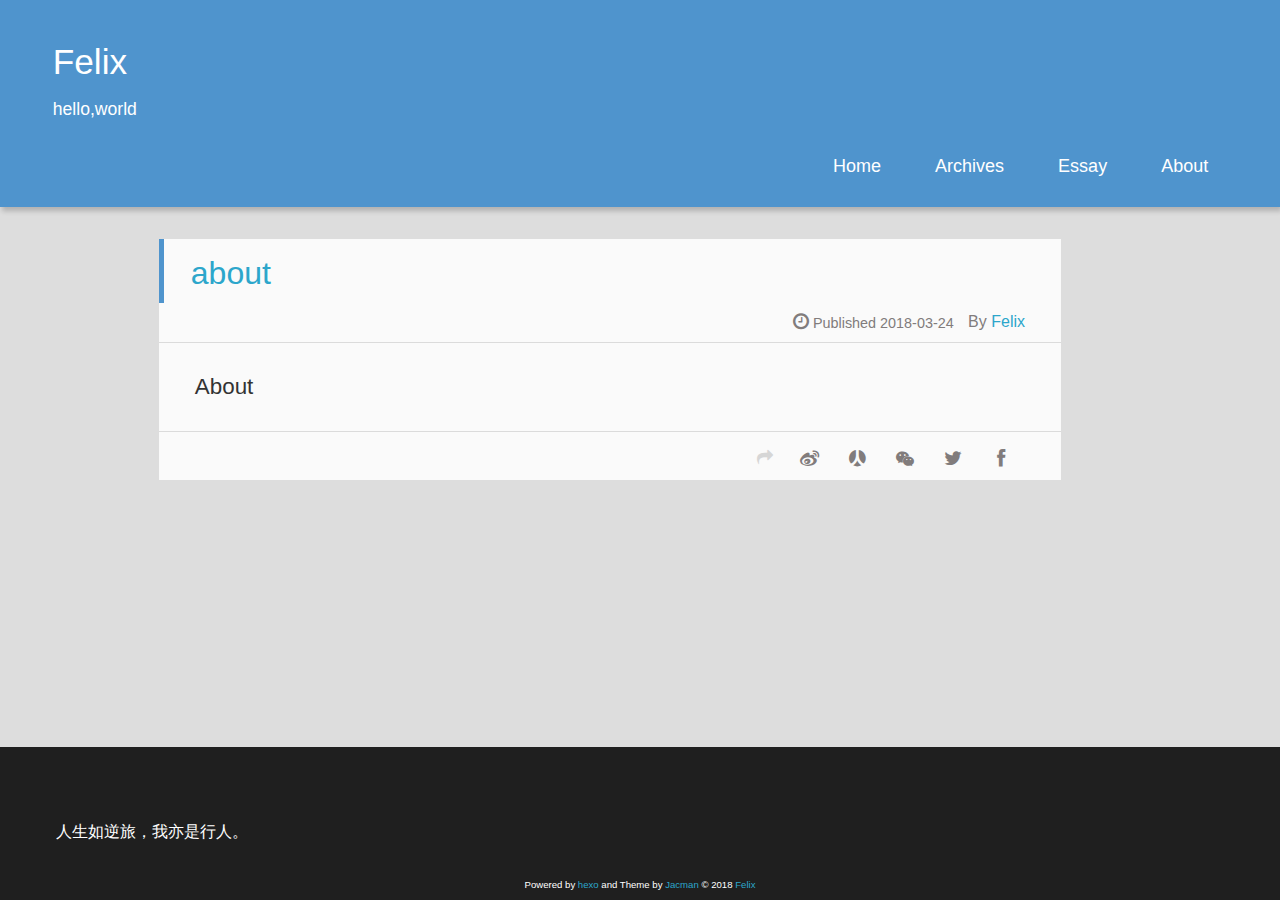
==== about/index.html @ d0ff2e03 "Site updated: 2018-03-24 18:42:30" ====
<!DOCTYPE HTML>
<html >
<head>
  <meta charset="UTF-8">
  
    <title>about | Felix</title>
    <meta name="viewport" content="width=device-width, initial-scale=1,user-scalable=no">
    
    <meta name="author" content="Felix">
    

    
    <meta name="description" content="About">
<meta property="og:type" content="website">
<meta property="og:title" content="about">
<meta property="og:url" content="uuiiuu.com/about/index.html">
<meta property="og:site_name" content="Felix">
<meta property="og:description" content="About">
<meta property="og:updated_time" content="2018-03-24T09:42:43.724Z">
<meta name="twitter:card" content="summary">
<meta name="twitter:title" content="about">
<meta name="twitter:description" content="About">

    
    
    <link rel="icon" href="/img/favicon.ico">
    
    
    <link rel="apple-touch-icon" href="/img/0.jpg">
    <link rel="apple-touch-icon-precomposed" href="/img/0.jpg">
    
    <link rel="stylesheet" href="/css/style.css">
</head>

      <body>
        <header>
          
<div>
		
			<div id="textlogo">
				<h1 class="site-name"><a href="/" title="Felix">Felix</a></h1>
				<h2 class="blog-motto">hello,world</h2>
			</div>
			<div class="navbar"><a class="navbutton navmobile" href="#" title="Menu">
			</a></div>
			<nav class="animated">
				<ul>
					<ul>
					 
						<li><a href="/">Home</a></li>
					
						<li><a href="/archives">Archives</a></li>
					
						<li><a href="/essay">Essay</a></li>
					
						<li><a href="/about">About</a></li>
					
					<!--li>
 					
					<form class="search" action="//google.com/search" method="get" accept-charset="utf-8">
						<label>Search</label>
						<input type="search" id="search" name="q" autocomplete="off" maxlength="20" placeholder="Search" />
						<input type="hidden" name="q" value="site:uuiiuu.com">
					</form>
					
					</li-->
				</ul>
			</nav>			
</div>

        </header>
        <div id="container">
          <div id="main" class="page" itemscope itemprop="blogPost">
  
	<article itemprop="articleBody"> 
		<header class="article-info clearfix">
  <h1 itemprop="name">
    
      <a href="/about/index.html" title="about" itemprop="url">about</a>
  </h1>
  <p class="article-author">By
       
		<a href="/about" title="Felix" target="_blank" itemprop="author">Felix</a>
		
  <p class="article-time">
    <time datetime="2018-03-24T09:41:25.000Z" itemprop="datePublished"> Published 2018-03-24</time>
    
  </p>
</header>
	<div class="article-content">
		
		<h4 id="About"><a href="#About" class="headerlink" title="About"></a>About</h4>  
	</div>
		<footer class="article-footer clearfix">
<div class="article-catetags">


</div>



	<div class="article-share" id="share">
	
	  <div data-url="uuiiuu.com/about/index.html" data-title="about | Felix" data-tsina="" class="share clearfix">
	  </div>
	
	</div>


</footer>

   	       
	</article>
	
	



</div>  
        </div>
        <footer><div id="footer" >
	
	<!--div class="line">
		<span></span>
		<div class="author"></div>
	</div-->
	
	
	<section class="info">
		<p> 人生如逆旅，我亦是行人。 <br/>
			</p>
	</section>
	 
	<div class="social-font" class="clearfix">
		
		
		
		
		
		
		
		
		
		
	</div>
			
		

		<p class="copyright">
		Powered by <a href="http://hexo.io" target="_blank" title="hexo">hexo</a> and Theme by <a href="https://github.com/wuchong/jacman" target="_blank" title="Jacman">Jacman</a> © 2018 
		
		<a href="/about" target="_blank" title="Felix">Felix</a>
		
		
		</p>
</div>
</footer>
        <script src="/js/jquery-2.0.3.min.js"></script>
<script src="/js/jquery.imagesloaded.min.js"></script>
<script src="/js/gallery.js"></script>
<script src="/js/jquery.qrcode-0.12.0.min.js"></script>

<script type="text/javascript">
$(document).ready(function(){ 
  $('.navbar').click(function(){
    $('header nav').toggleClass('shownav');
  });
  var myWidth = 0;
  function getSize(){
    if( typeof( window.innerWidth ) == 'number' ) {
      myWidth = window.innerWidth;
    } else if( document.documentElement && document.documentElement.clientWidth) {
      myWidth = document.documentElement.clientWidth;
    };
  };
  var m = $('#main'),
      a = $('#asidepart'),
      c = $('.closeaside'),
      o = $('.openaside');
  c.click(function(){
    a.addClass('fadeOut').css('display', 'none');
    o.css('display', 'block').addClass('fadeIn');
    m.addClass('moveMain');
  });
  o.click(function(){
    o.css('display', 'none').removeClass('beforeFadeIn');
    a.css('display', 'block').removeClass('fadeOut').addClass('fadeIn');      
    m.removeClass('moveMain');
  });
  $(window).scroll(function(){
    o.css("top",Math.max(80,260-$(this).scrollTop()));
  });
  
  $(window).resize(function(){
    getSize(); 
    if (myWidth >= 1024) {
      $('header nav').removeClass('shownav');
    }else{
      m.removeClass('moveMain');
      a.css('display', 'block').removeClass('fadeOut');
      o.css('display', 'none');
        
    }
  });
});
</script>


<script type="text/javascript">
$(document).ready(function(){ 
  var $this = $('.share'),
      url = $this.attr('data-url'),
      encodedUrl = encodeURIComponent(url),
      title = $this.attr('data-title'),
      tsina = $this.attr('data-tsina'),
      description = $this.attr('description');
  var html = [
  '<div class="hoverqrcode clearfix"></div>',
  '<a class="overlay" id="qrcode"></a>',
  '<a href="https://www.facebook.com/sharer.php?u=' + encodedUrl + '" class="article-share-facebook" target="_blank" title="Facebook"></a>',
  '<a href="https://twitter.com/intent/tweet?url=' + encodedUrl + '" class="article-share-twitter" target="_blank" title="Twitter"></a>',
  '<a href="#qrcode" class="article-share-qrcode" title="微信"></a>',
  '<a href="http://widget.renren.com/dialog/share?resourceUrl=' + encodedUrl + '&srcUrl=' + encodedUrl + '&title=' + title +'" class="article-share-renren" target="_blank" title="人人"></a>',
  '<a href="http://service.weibo.com/share/share.php?title='+title+'&url='+encodedUrl +'&ralateUid='+ tsina +'&searchPic=true&style=number' +'" class="article-share-weibo" target="_blank" title="微博"></a>',
  '<span title="Share to"></span>'
  ].join('');
  $this.append(html);

  $('.hoverqrcode').hide();

  var myWidth = 0;
  function updatehoverqrcode(){
    if( typeof( window.innerWidth ) == 'number' ) {
      myWidth = window.innerWidth;
    } else if( document.documentElement && document.documentElement.clientWidth) {
      myWidth = document.documentElement.clientWidth;
    };
    var qrsize = myWidth > 1024 ? 200:100;
    var options = {render: 'image', size: qrsize, fill: '#2ca6cb', text: url, radius: 0.5, quiet: 1};
    var p = $('.article-share-qrcode').position();
    $('.hoverqrcode').empty().css('width', qrsize).css('height', qrsize)
                          .css('left', p.left-qrsize/2+20).css('top', p.top-qrsize-10)
                          .qrcode(options);
  };
  $(window).resize(function(){
    $('.hoverqrcode').hide();
  });
  $('.article-share-qrcode').click(function(){
    updatehoverqrcode();
    $('.hoverqrcode').toggle();
  });
  $('.article-share-qrcode').hover(function(){}, function(){
      $('.hoverqrcode').hide();
  });
});   
</script>











<link rel="stylesheet" href="/fancybox/jquery.fancybox.css" media="screen" type="text/css">
<script src="/fancybox/jquery.fancybox.pack.js"></script>
<script type="text/javascript">
$(document).ready(function(){ 
  $('.article-content').each(function(i){
    $(this).find('img').each(function(){
      if ($(this).parent().hasClass('fancybox')) return;
      var alt = this.alt;
      if (alt) $(this).after('<span class="caption">' + alt + '</span>');
      $(this).wrap('<a href="' + this.src + '" title="' + alt + '" class="fancybox"></a>');
    });
    $(this).find('.fancybox').each(function(){
      $(this).attr('rel', 'article' + i);
    });
  });
  if($.fancybox){
    $('.fancybox').fancybox();
  }
}); 
</script>



<!-- Analytics Begin -->





<!-- Analytics End -->

<!-- Totop Begin -->

	<div id="totop">
	<a title="Back to Top"><img src="/img/scrollup.png"/></a>
	</div>
	<script src="/js/totop.js"></script>

<!-- Totop End -->

<!-- MathJax Begin -->
<!-- mathjax config similar to math.stackexchange -->


<!-- MathJax End -->

<!-- Tiny_search Begin -->

<!-- Tiny_search End -->

      </body>
     </html>
---- css/style.css ----
html,
body,
div,
span,
applet,
object,
iframe,
h1,
h2,
h3,
h4,
h5,
h6,
p,
blockquote,
pre,
a,
abbr,
acronym,
address,
big,
cite,
code,
del,
dfn,
em,
img,
ins,
kbd,
q,
s,
samp,
small,
strike,
strong,
sub,
sup,
tt,
var,
dl,
dt,
dd,
ol,
ul,
li,
fieldset,
form,
label,
legend,
table,
caption,
tbody,
tfoot,
thead,
tr,
th,
td {
  margin: 0;
  padding: 0;
  border: 0;
  outline: 0;
  font-weight: inherit;
  font-style: inherit;
  font-family: inherit;
  font-size: 100%;
  vertical-align: baseline;
}
body {
  line-height: 1;
  color: #000;
  background: #fff;
}
ol,
ul {
  list-style: none;
}
table {
  border-collapse: separate;
  border-spacing: 0;
  vertical-align: middle;
}
caption,
th,
td {
  text-align: left;
  font-weight: normal;
  vertical-align: middle;
}
a img {
  border: none;
}
/* custom Font*/
@font-face {
  font-family: "covered_by_your_graceregular";
  font-weight: normal;
  font-style: normal;
  src: url("../font/coveredbyyourgrace-webfont.eot");
  src: url("../font/coveredbyyourgrace-webfont.eot?#iefix") format('embedded-opentype'), url("../font/coveredbyyourgrace-webfont.svg#covered_by_your_graceregular") format('svg'), url("../font/coveredbyyourgrace-webfont.woff") format('woff'), url("../font/coveredbyyourgrace-webfont.ttf") format('truetype');
}
/* icon Font */
@font-face {
  font-family: "FontAwesome";
  font-style: normal;
  font-weight: normal;
  src: url("../font/fontawesome-webfont.eot?v=#4.0.3");
  src: url("../font/fontawesome-webfont.eot?#iefix&v=#4.0.3") format("embedded-opentype"), url("../font/fontawesome-webfont.woff?v=#4.0.3") format("woff"), url("../font/fontawesome-webfont.ttf?v=#4.0.3") format("truetype"), url("../font/fontawesome-webfont.svg#fontawesomeregular?v=#4.0.3") format("svg");
}
@font-face {
  font-family: "fontdiao";
  font-weight: normal;
  font-style: normal;
  src: url("../font/fontdiao.eot");
  src: url("../font/fontdiao.eot?#iefix") format('embedded-opentype'), url("../font/fontdiao.svg#fontdiao") format('svg'), url("../font/fontdiao.woff") format('woff'), url("../font/fontdiao.ttf") format('truetype');
}
/* Public style */
* {
  -webkit-margin-before: 0;
  -webkit-margin-after: 0;
}
body {
  background: #ddd;
  font-family: "Helvetica Neue", "Helvetica", "Microsoft YaHei", "WenQuanYi Micro Hei", Arial, sans-serif;
  font-size: 100%;
  color: #817c7c;
  line-height: 1.5;
  min-height: 100vh;
  display: -webkit-flex;
  display: -webkit-box;
  display: -moz-box;
  display: -webkit-flex;
  display: -ms-flexbox;
  display: box;
  display: flex;
  -webkit-flex-direction: column;
  -webkit-box-orient: vertical;
  -moz-box-orient: vertical;
  -o-box-orient: vertical;
  -webkit-flex-direction: column;
  -ms-flex-direction: column;
  flex-direction: column;
}
iframe {
  margin-top: 10px;
}
small {
  font-size: 80%;
}
sub,
sup {
  font-size: 75%;
  line-height: 0;
  position: relative;
  vertical-align: baseline;
}
sup {
  top: -0.5em;
  padding-left: 0.3em;
}
sub {
  bottom: -0.25em;
}
a {
  text-decoration: none;
  color: #817c7c;
}
a:hover,
a:focus {
  outline: 0;
  text-decoration: none;
  -webkit-transition: color 0.25s, background 0.5s;
  -moz-transition: color 0.25s, background 0.5s;
  -o-transition: color 0.25s, background 0.5s;
  -ms-transition: color 0.25s, background 0.5s;
  transition: color 0.25s, background 0.5s;
}
a:hover:before {
  -webkit-transition: color 0.25s, background 0.5s;
  -moz-transition: color 0.25s, background 0.5s;
  -o-transition: color 0.25s, background 0.5s;
  -ms-transition: color 0.25s, background 0.5s;
  transition: color 0.25s, background 0.5s;
}
input:focus {
  outline: none;
}
input,
button {
  margin: 0;
  padding: 0;
}
input::-moz-focus-inner,
button::-moz-focus-inner {
  border: 0;
  padding: 0;
}
h1 {
  font-size: 1.5em;
}
.fa {
  display: inline-block;
  font-family: FontAwesome;
  font-style: normal;
  font-weight: normal;
  line-height: 1;
  -webkit-font-smoothing: antialiased;
  -moz-osx-font-smoothing: grayscale;
}
.clearfix {
  zoom: 1;
}
.clearfix:before,
.clearfix:after {
  content: "";
  display: table;
}
.clearfix:after {
  clear: both;
}
::-webkit-input-placeholder {
  color: #fff;
  padding: 2px 0 0 4px;
}
::-moz-placeholder {
  color: #fff;
  padding: 2px 0 0 4px;
}
:-ms-input-placeholder {
  color: #fff;
  padding: 2px 0 0 4px;
}
::-webkit-input-placeholder::before {
  font-family: "FontAwesome";
  -webkit-font-smoothing: antialiased;
  -moz-osx-font-smoothing: grayscale;
  content: "\f002";
  padding-right: 4px;
}
::-moz-placeholder:before {
  font-family: "FontAwesome";
  -webkit-font-smoothing: antialiased;
  -moz-osx-font-smoothing: grayscale;
  content: "\f002";
  padding-right: 4px;
}
:-ms-input-placeholder::before {
  font-family: "FontAwesome";
  -webkit-font-smoothing: antialiased;
  -moz-osx-font-smoothing: grayscale;
  content: "\f002";
  padding-right: 4px;
}
input[type="search"]::-webkit-search-cancel-button,
input[type="search"]::-webkit-search-decoration {
  -webkit-appearance: none;
}
::-webkit-search-cancel-button:after {
  font-family: "FontAwesome";
  -webkit-font-smoothing: antialiased;
  -moz-osx-font-smoothing: grayscale;
  content: '\f00d';
  color: #fff;
  padding-right: 4px;
}
/* css3 animate */
.animated {
  -webkit-animation-fill-mode: both;
  -moz-animation-fill-mode: both;
  -o-animation-fill-mode: both;
  -ms-animation-fill-mode: both;
  animation-fill-mode: both;
  -webkit-animation-duration: 1s;
  -moz-animation-duration: 1s;
  -o-animation-duration: 1s;
  -ms-animation-duration: 1s;
  animation-duration: 1s;
}
@-webkit-keyframes fadeIn {
  0% {
    opacity: 0;
    -ms-filter: "progid:DXImageTransform.Microsoft.Alpha(Opacity=0)";
    filter: alpha(opacity=0);
  }
  100% {
    opacity: 1;
    -ms-filter: none;
    filter: none;
  }
}
.fadeIn {
  -webkit-animation-name: fadeIn;
  -moz-animation-name: fadeIn;
  -o-animation-name: fadeIn;
  -ms-animation-name: fadeIn;
  animation-name: fadeIn;
}
.fadeOut {
  -webkit-animation-name: fadeOut;
  -moz-animation-name: fadeOut;
  -o-animation-name: fadeOut;
  -ms-animation-name: fadeOut;
  animation-name: fadeOut;
}
@-moz-keyframes fadeInDown {
  0% {
    opacity: 0;
    -ms-filter: "progid:DXImageTransform.Microsoft.Alpha(Opacity=0)";
    filter: alpha(opacity=0);
    -webkit-transform: translateY(-20px);
    -moz-transform: translateY(-20px);
    -o-transform: translateY(-20px);
    -ms-transform: translateY(-20px);
    transform: translateY(-20px);
  }
  100% {
    opacity: 1;
    -ms-filter: none;
    filter: none;
    -webkit-transform: translateY(0);
    -moz-transform: translateY(0);
    -o-transform: translateY(0);
    -ms-transform: translateY(0);
    transform: translateY(0);
  }
}
@-webkit-keyframes fadeInDown {
  0% {
    opacity: 0;
    -ms-filter: "progid:DXImageTransform.Microsoft.Alpha(Opacity=0)";
    filter: alpha(opacity=0);
    -webkit-transform: translateY(-20px);
    -moz-transform: translateY(-20px);
    -o-transform: translateY(-20px);
    -ms-transform: translateY(-20px);
    transform: translateY(-20px);
  }
  100% {
    opacity: 1;
    -ms-filter: none;
    filter: none;
    -webkit-transform: translateY(0);
    -moz-transform: translateY(0);
    -o-transform: translateY(0);
    -ms-transform: translateY(0);
    transform: translateY(0);
  }
}
@-o-keyframes fadeInDown {
  0% {
    opacity: 0;
    -ms-filter: "progid:DXImageTransform.Microsoft.Alpha(Opacity=0)";
    filter: alpha(opacity=0);
    -webkit-transform: translateY(-20px);
    -moz-transform: translateY(-20px);
    -o-transform: translateY(-20px);
    -ms-transform: translateY(-20px);
    transform: translateY(-20px);
  }
  100% {
    opacity: 1;
    -ms-filter: none;
    filter: none;
    -webkit-transform: translateY(0);
    -moz-transform: translateY(0);
    -o-transform: translateY(0);
    -ms-transform: translateY(0);
    transform: translateY(0);
  }
}
@keyframes fadeInDown {
  0% {
    opacity: 0;
    -ms-filter: "progid:DXImageTransform.Microsoft.Alpha(Opacity=0)";
    filter: alpha(opacity=0);
    -webkit-transform: translateY(-20px);
    -moz-transform: translateY(-20px);
    -o-transform: translateY(-20px);
    -ms-transform: translateY(-20px);
    transform: translateY(-20px);
  }
  100% {
    opacity: 1;
    -ms-filter: none;
    filter: none;
    -webkit-transform: translateY(0);
    -moz-transform: translateY(0);
    -o-transform: translateY(0);
    -ms-transform: translateY(0);
    transform: translateY(0);
  }
}
body >header {
  width: 100%;
  -webkit-box-shadow: 2px 4px 5px rgba(3,3,3,0.2);
  box-shadow: 2px 4px 5px rgba(3,3,3,0.2);
  background: url("../") center #4f94cd;
  color: #fff;
  padding: 1em 0 0.8em;
}
@media only screen and (min-width: 1024px) {
  body >header {
    padding: 1.8em 0 1.5em;
  }
}
body >header >div {
  width: 95%;
  margin: 0 auto;
  position: relative;
  overflow: hidden;
}
@media only screen and (min-width: 1024px) {
  body >header >div {
    width: 93%;
  }
}
body >header a {
  display: block;
  color: #fff;
}
#imglogo {
  float: left;
  width: 4em;
  height: 4em;
}
@media only screen and (min-width: 768px) {
  #imglogo {
    width: 5em;
  }
}
@media only screen and (min-width: 1024px) {
  #imglogo {
    width: 5.5em;
  }
}
#imglogo img {
  width: 4em;
}
@media only screen and (min-width: 768px) {
  #imglogo img {
    width: 5em;
  }
}
@media only screen and (min-width: 1024px) {
  #imglogo img {
    width: 5.5em;
  }
}
#textlogo {
  float: left;
  width: 75%;
  margin-left: 0.5em;
}
#textlogo h1.site-name {
  width: 86%;
  font-family: "Helvetica Neue", "Helvetica", "Microsoft YaHei", "WenQuanYi Micro Hei", Arial, sans-serif;
  font-size: 160%;
  line-height: 1.9;
  font-weight: normal;
}
@media only screen and (min-width: 768px) {
  #textlogo h1.site-name {
    font-size: 190%;
  }
}
@media only screen and (min-width: 1024px) {
  #textlogo h1.site-name {
    font-size: 220%;
  }
}
#textlogo h2.blog-motto {
  font-size: 0.7em;
  font-weight: normal;
}
@media only screen and (min-width: 768px) {
  #textlogo h2.blog-motto {
    font-size: 100%;
  }
}
@media only screen and (min-width: 1024px) {
  #textlogo h2.blog-motto {
    font-size: 110%;
  }
}
.navbar {
  position: absolute;
  width: 2em;
  right: 0em;
  top: 1em;
  padding: 0.5em;
}
@media only screen and (min-width: 1024px) {
  .navbar {
    display: none;
  }
}
.navbutton::before {
  font-family: "FontAwesome";
  -webkit-font-smoothing: antialiased;
  -moz-osx-font-smoothing: grayscale;
  content: "\f0c9";
}
.navmobile::before {
  padding-left: 1em;
}
header nav {
  float: left;
  width: 100%;
  font-size: 112.5%;
  padding-top: 0.5em;
  max-height: 0.01em;
  -webkit-transition: max-height 1s ease-out;
  -moz-transition: max-height 1s ease-out;
  -o-transition: max-height 1s ease-out;
  -ms-transition: max-height 1s ease-out;
  transition: max-height 1s ease-out;
}
@media only screen and (min-width: 568px) {
  header nav {
    width: 50%;
  }
}
@media only screen and (min-width: 1024px) {
  header nav {
    float: right;
    width: auto;
    margin-top: 1em;
    max-height: none;
  }
}
@media only screen and (min-width: 1024px) {
  header nav ul {
    float: right;
  }
}
@media only screen and (min-width: 1024px) {
  header nav ul li {
    float: left;
  }
}
header nav ul li a {
  padding: 0.2em 0 0.2em 1em;
}
@media only screen and (min-width: 1024px) {
  header nav ul li a {
    padding: 0.2em 1.5em;
  }
}
header nav ul li a:hover {
  background: #2971ac;
  color: #e9cd4c;
}
.shownav {
  max-height: 40em;
}
.search {
  padding: 0.1em 0 0 1em;
}
.search input {
  -webkit-appearance: textfield;
  font-size: 0.87em;
  line-height: 1.7;
  border: 1px solid #fff;
  color: #fff;
  background: transparent;
  width: 80%;
  padding-left: 0.5em;
}
@media only screen and (min-width: 1024px) {
  .search input {
    width: 8em;
    -webkit-transition: 0.5s width;
    -moz-transition: 0.5s width;
    -o-transition: 0.5s width;
    -ms-transition: 0.5s width;
    transition: 0.5s width;
  }
  .search input:focus {
    width: 15em;
  }
}
.search label {
  display: none;
}
/* index layout */
#container {
  -webkit-flex: 1;
  width: 95%;
  margin: 0 auto;
  overflow: hidden;
}
@media only screen and (min-width: 768px) {
  #container {
    width: 96%;
  }
}
@media only screen and (min-width: 1024px) {
  #container {
    width: 94%;
  }
}
@media only screen and (min-width: 1560px) {
  #container {
    width: 82%;
  }
}
#main {
  margin: 1em 0 0;
  line-height: 1.8;
}
@media only screen and (min-width: 1024px) {
  #main {
    margin: 2em 0 0;
    width: 75%;
    float: left;
    -webkit-transition: margin 0.5s ease-out;
    -moz-transition: margin 0.5s ease-out;
    -o-transition: margin 0.5s ease-out;
    -ms-transition: margin 0.5s ease-out;
    transition: margin 0.5s ease-out;
  }
}
#main section.post {
  background: #fafafa;
  margin-bottom: 0.125em;
}
#main section.post a {
  display: block;
  border-left: 0.5em solid #ccc;
  -webkit-transition: border-left 0.45s;
  -moz-transition: border-left 0.45s;
  -o-transition: border-left 0.45s;
  -ms-transition: border-left 0.45s;
  transition: border-left 0.45s;
  padding: 0.5em;
}
@media only screen and (min-width: 768px) {
  #main section.post a {
    padding: 1em;
  }
}
#main section.post a:hover {
  border-left: 0.5em solid #4f94cd;
}
#main section.post a h1 {
  color: #2ca6cb;
  line-height: 2;
}
#main section.post a p {
  color: #817c7c;
}
#main section.post a time {
  color: #817c7c;
  display: block;
  margin: 0.5em 0;
  font-size: 0.9em;
}
#main article.post-expand {
  background: #fafafa;
  margin-bottom: 3.5em;
}
#main article.post-expand .img-logo {
  max-width: 180px;
  max-height: 96px;
  display: block !important;
  margin-right: 0.7em;
  margin-left: 0.7em;
  padding: 0;
  float: right;
  clear: right;
}
#main article.post-expand .img-topic {
  max-width: 300px;
  max-height: 1800px;
  display: block !important;
  margin-left: 0.7em;
  margin-right: 0.7em;
  padding: 0;
  float: right;
  clear: right;
}
#main article.post-expand .article-more-link a {
  display: inline-block;
  line-height: 1em;
  padding: 6px 15px;
  border-radius: 15px;
  background: #ddd;
  color: #817c7c;
  text-decoration: none;
}
#main article.post-expand .article-more-link a:hover {
  background: #4f94cd;
  color: #fff;
  text-decoration: none;
}
#archive-page section.post a {
  font-size: 0.9em;
  padding: 0.5em !important;
}
@media only screen and (min-width: 768px) {
  #archive-page section.post a time {
    padding-left: 1em;
  }
}
.moveMain {
  margin-left: 10% !important;
}
.unexpand .prev {
  border-left: 0.5em solid #ccc;
}
.unexpand .prev:hover {
  border-left: 0.5em solid #4f94cd;
}
#page-nav {
  background: #fafafa;
  text-align: center;
  overflow: hidden;
}
#page-nav a {
  display: inline-block;
  padding: 0.5em 1em;
}
#page-nav a {
  color: #2ca6cb;
}
#page-nav a:hover {
  background: #ccc;
  color: #4f94cd;
}
#page-nav .prev {
  float: left;
  -webkit-transition: border-left 0.5s;
  -moz-transition: border-left 0.5s;
  -o-transition: border-left 0.5s;
  -ms-transition: border-left 0.5s;
  transition: border-left 0.5s;
}
#page-nav .prev span:before {
  font-family: "FontAwesome";
  -webkit-font-smoothing: antialiased;
  -moz-osx-font-smoothing: grayscale;
  content: "\f053";
  padding-right: 0.5em;
}
#page-nav .next {
  float: right;
}
#page-nav .next span:before {
  font-family: "FontAwesome";
  -webkit-font-smoothing: antialiased;
  -moz-osx-font-smoothing: grayscale;
  content: "\f054";
  padding-left: 0.5em;
}
#page-nav .page-number {
  display: none;
  padding: 0.5em 1em;
}
@media only screen and (min-width: 768px) {
  #page-nav .page-number {
    display: inline-block;
  }
}
#page-nav .current {
  color: #b8b8b8;
  font-weight: bold;
}
#page-nav .space {
  color: #2ca6cb;
}
/* page layout */
@media only screen and (min-width: 1024px) {
  .page {
    margin-left: 10% !important;
  }
}
/* archive layout */
.category-icon:before,
.tag-icon:before,
.archive-icon:before {
  font-family: "FontAwesome";
  -webkit-font-smoothing: antialiased;
  -moz-osx-font-smoothing: grayscale;
  color: #ccc;
  font-size: 100%;
  padding-right: 0.3em;
}
.category-icon:before {
  content: "\f07b";
}
.tag-icon:before {
  content: "\f02c";
}
.archive-icon:before {
  content: "\f187";
}
.archive-title {
  margin: 1em 0;
  padding: 2em;
  background: #fafafa;
  border-left: 0.5em solid #ccc;
}
@media only screen and (min-width: 1024px) {
  .archive-title {
    margin: 2em 0;
    width: 18.5%;
    padding-left: 0.5%;
    float: left;
  }
}
.archive-title h2 {
  width: 90%;
  color: #2ca6cb;
  font-size: 120%;
}
.archive-title a {
  color: #2ca6cb;
  -webkit-transition: color 0.5s;
  -moz-transition: color 0.5s;
  -o-transition: color 0.5s;
  -ms-transition: color 0.5s;
  transition: color 0.5s;
}
.archive-title a:hover {
  color: #4f94cd;
  -webkit-transition: color 0.5s;
  -moz-transition: color 0.5s;
  -o-transition: color 0.5s;
  -ms-transition: color 0.5s;
  transition: color 0.5s;
}
.current {
  color: #ea6753 !important;
}
@media only screen and (min-width: 768px) {
  .archive-part {
    min-height: 200px;
  }
}
@media only screen and (min-width: 1024px) {
  .archive-part {
    float: right;
    margin-left: 2% !important;
  }
}
.archive-part section.post {
  width: 100%;
}
.archive-part section.post time {
  font-size: 1.1em !important;
  float: left;
}
@media only screen and (max-width: 568px) {
  .archive-part section.post time {
    width: 100%;
  }
}
@media only screen and (min-width: 568px) {
  .archive-part section.post time {
    width: 20%;
  }
}
@media only screen and (min-width: 768px) {
  .archive-nav {
    width: 100%;
    float: left;
    margin-top: 1em;
  }
}
/* tags&categories layout */
.all-list-box {
  min-height: 400px;
}
.post,
.page,
.link,
.photo {
  background: #fafafa;
}
.post a,
.page a,
.link a,
.photo a {
  color: #2ca6cb;
}
.post a:hover,
.page a:hover,
.link a:hover,
.photo a:hover {
  color: #ea6753;
}
@media only screen and (min-width: 768px) {
  article header.article-info {
    border-bottom: 1px solid #dbdbdb;
  }
}
article header.article-info >h1 {
  padding: 0.2em 3%;
  font-size: 170%;
  line-height: 1.5;
  word-wrap: break-word;
  word-break: normal;
  -webkit-font-smoothing: antialiased;
  -moz-osx-font-smoothing: grayscale;
  border-left: 5px solid #4f94cd;
}
@media only screen and (min-width: 1024px) {
  article header.article-info >h1 {
    font-size: 200%;
    padding-top: 0.3em;
  }
}
article header.article-info >p.article-author {
  padding: 0.3em 4% 0.3em 0;
  text-align: right;
  border-bottom: 1px solid #dbdbdb;
}
@media only screen and (min-width: 768px) {
  article header.article-info >p.article-author {
    float: right;
    border-bottom: none;
  }
}
article header.article-info >p.article-time {
  padding-top: 0.5em;
  font-size: 0.8em;
  text-align: center;
  margin-bottom: -2.7em;
}
@media only screen and (min-width: 768px) {
  article header.article-info >p.article-time {
    float: right;
    margin-right: 1em;
    padding-top: 0.1em;
    font-size: 0.9em;
  }
}
article header.article-info >p.article-time:before {
  font-family: "FontAwesome";
  font-size: 130%;
  content: "\f017";
  -webkit-font-smoothing: antialiased;
  -moz-osx-font-smoothing: grayscale;
}
article .article-content {
  padding: 1.5em 4%;
  color: #413f3f;
  font-size: 100%;
}
article .article-content:before,
article .article-content:after {
  content: "";
  display: block;
  clear: both;
}
article .article-content .kb {
  padding: 0.1em 0.6em;
  border: 1px solid #ccc;
  background-color: code-color;
  color: #8f8f8f;
  -webkit-box-shadow: 0 1px 0 rgba(0,0,0,0.2), 0 0 0 2px #fff inset;
  box-shadow: 0 1px 0 rgba(0,0,0,0.2), 0 0 0 2px #fff inset;
  border-radius: 3px;
  display: inline-block;
  margin: 0 0.1em;
  text-shadow: 0 1px 0 #fff;
  line-height: 1.5;
  white-space: nowrap;
}
article .article-content h1,
article .article-content h2 {
  font-size: 180%;
  line-height: 1.2em;
  padding-bottom: 0.3em;
  margin-top: 1.5em;
  border-bottom: 2px solid #dbdbdb;
}
article .article-content h3 {
  font-size: 140%;
  line-height: 1em;
  margin-top: 1.3em;
}
article .article-content h4,
article .article-content h5,
article .article-content h6 {
  font-size: 140%;
}
article .article-content h1,
article .article-content h2,
article .article-content h3,
article .article-content h4,
article .article-content h5,
article .article-content h6 {
  color: #333;
  -webkit-font-smoothing: antialiased;
  -moz-osx-font-smoothing: grayscale;
}
article .article-content h1 >code,
article .article-content h2 >code,
article .article-content h3 >code,
article .article-content h4 >code,
article .article-content h5 >code,
article .article-content h6 >code {
  color: #a3a3a3;
}
article .article-content hr {
  border: 1px solid #dbdbdb;
}
article .article-content strong {
  font-weight: bold;
}
article .article-content em {
  font-style: italic;
}
article .article-content acronym,
article .article-content abbr {
  border-bottom: 1px dotted;
}
article .article-content blockquote {
  border-left: 0.2em solid #4f94cd;
  margin: 0.65em 0 0.65em 1%;
  padding-left: 1%;
  line-height: 1.5;
  font-size: 100%;
  color: #808080;
}
article .article-content blockquote footer {
  background: #fafafa;
  padding: 0;
  margin: 0;
  font-size: 80%;
  line-height: 1em;
}
article .article-content blockquote cite {
  font-style: italic;
  padding-left: 0.5em;
}
article .article-content ul,
article .article-content ol {
  padding-left: 1.5em;
  font-size: 100%;
  padding-top: 0.7em;
}
@media only screen and (min-width: 768px) {
  article .article-content ul,
  article .article-content ol {
    padding-left: 1.5em;
  }
}
article .article-content ul li {
  list-style: disc;
  text-align: match-parent;
}
article .article-content ol li {
  list-style-type: decimal;
}
article .article-content dl dt {
  font-weight: blod;
}
article .article-content ul li>code,
article .article-content ol li>code,
article .article-content p code,
article .article-content strong code,
article .article-content em code,
article .article-content table th>code,
article .article-content table td>code {
  font-family: Monaco, Menlo, Consolas, Courier New, monospace;
  background: #eee;
  color: #d14;
  border: 1px solid #d6d6d6;
  padding: 0 5px;
  margin: 0 2px;
  font-size: 90%;
  white-space: nowrap;
  text-shadow: 0 1px #fff;
  -webkit-border-radius: 0.25em;
  border-radius: 0.25em;
}
article .article-content p {
  line-height: 1.5;
  margin-top: 0.7em;
}
@media only screen and (min-width: 1024px) {
  article .article-content p {
    margin-top: 1em;
  }
}
article .article-content img,
article .article-content video,
article .article-content figure img {
  max-width: 100%;
  height: auto;
  vertical-align: middle;
  padding-top: 0.5em;
}
@media only screen and (min-width: 1024px) {
  article .article-content img,
  article .article-content video,
  article .article-content figure img {
    padding-top: 0.7em;
  }
}
article .article-content .img-topic,
article .article-content .img-logo {
  display: none;
}
article .article-content .img-center {
  display: block;
  margin: auto;
}
article .article-content .img-shadow {
  -webkit-box-shadow: 0 0 2px 3px #ddd;
  box-shadow: 0 0 2px 3px #ddd;
}
article .article-content figcaption,
article .article-content .caption {
  display: block;
  margin-top: 0.3em;
  color: #808080;
  position: relative;
  font-size: 0.9em;
  padding-left: 1.3em;
}
article .article-content figcaption:before,
article .article-content .caption:before {
  content: '\f040';
  position: absolute;
  font: 0.9em "FontAwesome";
  position: absolute;
  left: 0;
  top: 0.3em;
}
article .article-content .video-container {
  position: relative;
  padding-top: 56%;
  height: 0;
  overflow: hidden;
}
article .article-content .video-container iframe,
article .article-content .video-container object,
article .article-content .video-container embed {
  position: absolute;
  top: 0;
  left: 0;
  width: 100%;
  height: 100%;
  margin-top: 0;
}
article .article-content table {
  max-width: 100%;
  border-collapse: collapse;
  border-spacing: 0;
  margin-top: 1em;
}
article .article-content table th {
  font-weight: bold;
  border-bottom: 2px solid #dbdbdb;
  padding: 0.5em;
  line-height: 1.3em;
}
article .article-content table td {
  border-bottom: 1px solid #dbdbdb;
  padding: 0.5em;
  line-height: 1.3em;
}
article .article-content .pullquote {
  text-align: left;
  width: 45%;
  margin: 0;
  border: none;
}
article .article-content .left {
  margin-left: 0.5em;
  margin-right: 1em;
  float: left;
}
article .article-content .right {
  margin-right: 0.5em;
  margin-left: 1em;
  float: right;
}
footer.article-footer {
  background: #fafafa;
  padding: 0 4%;
  margin: 0;
  border-top: 1px solid #dbdbdb;
}
.article-share {
  float: right;
  width: 100%;
}
@media only screen and (min-width: 568px) {
  .article-share {
    width: 60%;
  }
}
@media only screen and (min-width: 768px) {
  .article-share {
    width: 16.5em;
  }
}
.article-share .share-jiathis {
  padding: 0.5em 0;
  margin-top: 0.3em;
}
.share span {
  float: right;
  height: 3em;
  width: 1em;
  margin-right: 0.5em;
  position: relative;
  color: #d6d6d6;
}
.share span:before {
  font-family: "FontAwesome";
  content: "\f064";
  font-size: 1em;
  -webkit-font-smoothing: antialiased;
  -moz-osx-font-smoothing: grayscale;
  width: 1.5em;
  height: 1.5em;
  position: absolute;
  top: 50%;
  left: 50%;
  margin-top: -0.75em;
  margin-left: -0.75em;
}
.share a {
  float: right;
  width: 3em;
  height: 3em;
  display: block;
  position: relative;
}
.share a:before {
  font-size: 1.2em;
  font-family: "FontAwesome";
  text-align: center;
  color: #817c7c;
  -webkit-font-smoothing: antialiased;
  -moz-osx-font-smoothing: grayscale;
  width: 1.5em;
  height: 1.5em;
  position: absolute;
  top: 50%;
  left: 50%;
  margin-top: -0.75em;
  margin-left: -0.75em;
}
.share a:hover:before {
  color: #fff;
}
.article-share-twitter:before {
  content: "\f099";
}
.article-share-twitter:hover {
  background: #00aced;
  text-shadow: 0 1px #008abe;
}
.article-share-facebook:before {
  content: "\f09a";
}
.article-share-facebook:hover {
  background: #3b5998;
  text-shadow: 0 1px #2f477a;
}
.article-share-weibo:before {
  content: "\f18a";
}
.article-share-weibo:hover {
  background: #c64d3e;
  text-shadow: 0 1px #a13c2f;
}
.article-share-qrcode:before {
  font-family: "fontdiao" !important;
  content: "\f132";
}
.article-share-qrcode:hover {
  background: #49ae0f;
  text-shadow: 0 1px #3a8b0c;
}
.article-share-renren:before {
  content: "\f18b";
}
.article-share-renren:hover {
  background: #369;
  text-shadow: 0 1px #29527a;
}
.article-back-to-top:before {
  content: "\f062";
}
.article-back-to-top:hover {
  background: #762c54;
  text-shadow: 0 1px #5e2343;
}
.hoverqrcode {
  background: #fff;
  border: 3px solid #2ca6cb;
  border-radius: 10px;
  display: inline-block;
  position: absolute;
}
.overlay {
  display: none !important;
}
.comments-count {
  color: #d6d6d6;
  margin-top: 0.3em;
  padding: 0.5em 0;
  float: right;
}
.comments-count span:before {
  font-family: "FontAwesome";
  -webkit-font-smoothing: antialiased;
  -moz-osx-font-smoothing: grayscale;
  content: "\f075";
}
@media only screen and (max-width: 568px) {
  .comments-count {
    float: left;
  }
}
.comments-count-link {
  padding: 0.5em;
  margin: 0 0.3em;
}
.comments-count-link:hover {
  color: #fff !important;
  background: #2ca6cb;
}
.article-tags,
.article-categories {
  padding: 0.5em 0;
  float: left;
/**width 100%**/
}
@media only screen and (max-width: 568px) {
  .article-tags,
  .article-categories {
    margin-right: 1em !important;
  }
}
.article-tags {
  color: #d6d6d6;
}
@media only screen and (max-width: 568px) {
  .article-tags {
    margin-left: 0;
  }
}
.article-tags span {
  position: relative;
  float: left;
  width: 1em;
  height: 2em;
  margin-right: 0.5em;
}
.article-tags span:before {
  font-family: "FontAwesome";
  -webkit-font-smoothing: antialiased;
  -moz-osx-font-smoothing: grayscale;
  width: 1.2em;
  height: 1.2em;
  position: absolute;
  top: 50%;
  left: 50%;
  margin-top: -0.6em;
  margin-left: -0.6em;
  content: "\f02c";
}
.article-tags a {
  float: left;
  padding: 0 0.3em;
  margin: 0.3em;
  background: #e6e6e6;
}
.article-tags a:hover {
  color: #fff;
  background: #2ca6cb;
}
.article-categories {
  color: #d6d6d6;
  margin-top: 0.3em;
  margin-right: 3em;
}
.article-categories span:before {
  font-family: "FontAwesome";
  -webkit-font-smoothing: antialiased;
  -moz-osx-font-smoothing: grayscale;
  content: "\f07b";
}
.article-category-link {
  padding: 0.5em;
  margin: 0 0.3em;
}
.article-category-link:hover {
  color: #fff !important;
  background: #2ca6cb;
}
.article-nav {
  padding: 0 10%;
}
@media only screen and (min-width: 768px) {
  .article-nav {
    padding: 0 4%;
  }
}
.article-nav strong {
  font-size: 1em;
  font-weight: bold;
}
.article-nav a {
  display: block;
  overflow: hidden;
}
.article-nav .prev a:hover,
.article-nav .next a:hover {
  background: #2ca6cb;
  color: #fff;
}
.article-nav .prev {
  width: 100%;
  float: left;
}
.article-nav .prev strong {
  padding-left: 1.8em;
}
.article-nav .prev span:before {
  font-family: "FontAwesome";
  -webkit-font-smoothing: antialiased;
  -moz-osx-font-smoothing: grayscale;
  content: "\f053";
  padding-right: 0.5em;
}
@media only screen and (min-width: 768px) {
  .article-nav .prev {
    width: 45%;
    float: left;
  }
}
.article-nav .next {
  width: 100%;
  float: left;
  text-align: left;
}
.article-nav .next strong {
  padding-left: 1.5em;
}
.article-nav .next span:before {
  font-family: "FontAwesome";
  -webkit-font-smoothing: antialiased;
  -moz-osx-font-smoothing: grayscale;
  content: "\f054";
  padding-right: 0.5em;
}
@media only screen and (min-width: 768px) {
  .article-nav .next {
    width: 45%;
    float: right;
    text-align: right;
  }
  .article-nav .next strong {
    padding-right: 1.8em;
  }
  .article-nav .next span:before {
    content: none;
  }
  .article-nav .next span:after {
    font-family: "FontAwesome";
    -webkit-font-smoothing: antialiased;
    -moz-osx-font-smoothing: grayscale;
    content: "\f054";
    padding-left: 0.5em;
  }
}
section.comment {
  padding: 0 4%;
  margin: 1em 0;
}
.toc-article {
  background: #eee;
  margin: 1.6em 0 0 2em;
  padding: 1em;
  -webkit-border-radius: 4px;
  border-radius: 4px;
  border: 1px solid #ddd;
}
.toc-article strong {
  padding: 0.3em 0;
}
.toc-article ul li {
  list-style: disc;
  text-align: match-parent;
  margin: 0.5em 0;
}
.toc-article ol li {
  list-style-type: decimal;
  margin: 0.5em 0;
}
#toc {
  line-height: 1.3em;
  font-size: 0.8em;
  float: right;
}
#toc .toc {
  padding: 0;
}
#toc .toc li {
  list-style-type: none;
}
#toc .toc-child {
  padding-left: 1.5em;
  padding-top: 0;
}
#toc.toc-aside {
  display: none;
  width: 13%;
  position: fixed;
  right: 2%;
  top: 320px;
  overflow: hidden;
  line-height: 1.5em;
  font-size: 1em;
  color: #333;
  opacity: 0.6;
  -ms-filter: "progid:DXImageTransform.Microsoft.Alpha(Opacity=60)";
  filter: alpha(opacity=60);
  -webkit-transition: opacity 1s ease-out;
  -moz-transition: opacity 1s ease-out;
  -o-transition: opacity 1s ease-out;
  -ms-transition: opacity 1s ease-out;
  transition: opacity 1s ease-out;
}
#toc.toc-aside strong {
  padding: 0.3em 0;
  color: #817c7c;
}
#toc.toc-aside:hover {
  -webkit-transition: opacity 0.3s ease-out;
  -moz-transition: opacity 0.3s ease-out;
  -o-transition: opacity 0.3s ease-out;
  -ms-transition: opacity 0.3s ease-out;
  transition: opacity 0.3s ease-out;
  opacity: 1;
  -ms-filter: none;
  filter: none;
}
#toc.toc-aside a {
  -webkit-transition: color 1s ease-out;
  -moz-transition: color 1s ease-out;
  -o-transition: color 1s ease-out;
  -ms-transition: color 1s ease-out;
  transition: color 1s ease-out;
}
#toc.toc-aside a:hover {
  color: #4f94cd;
  -webkit-transition: color 0.3s ease-out;
  -moz-transition: color 0.3s ease-out;
  -o-transition: color 0.3s ease-out;
  -ms-transition: color 0.3s ease-out;
  transition: color 0.3s ease-out;
}
.active {
  color: #4f94cd !important;
}
.openaside {
  display: none;
  position: fixed;
  right: 7.5%;
  top: 260px;
}
.openaside a {
  display: block;
  color: #fff;
  border: 1px solid #fff;
  border-radius: 5px;
  background: #4f94cd;
  padding: 0.2em 0.55em;
}
.openaside a::before {
  font-family: "FontAwesome";
  -webkit-font-smoothing: antialiased;
  -moz-osx-font-smoothing: grayscale;
  content: "\f0c9";
}
.closeaside {
  display: none;
}
.closeaside a {
  color: #4f94cd;
}
.closeaside a:hover {
  color: #2ca6cb;
}
.closeaside a::before {
  font-family: "FontAwesome";
  -webkit-font-smoothing: antialiased;
  -moz-osx-font-smoothing: grayscale;
  content: "\f0c9";
}
@media only screen and (min-width: 1024px) {
  .closeaside {
    display: block;
    position: absolute;
    right: 25px;
    top: 22px;
  }
}
#asidepart {
  background: #fafafa;
  margin: 1em 0 0;
  padding: 0.5em 2% 1em;
}
@media only screen and (min-width: 1024px) {
  #asidepart {
    position: relative;
    float: left;
    width: 18%;
    margin: 2em 0 0 3%;
  }
}
.asidetitle {
  font-size: 1.1em;
  color: #2ca6cb;
  padding: 0 0 0.3125em 0;
  border-bottom: 0.1875em solid #ccc;
}
.asidetitle a {
  color: #2ca6cb;
}
.asidetitle a:hover {
  color: #4f94cd;
  -webkit-transition: color 0.5s;
  -moz-transition: color 0.5s;
  -o-transition: color 0.5s;
  -ms-transition: color 0.5s;
  transition: color 0.5s;
}
@media only screen and (min-width: 768px) {
  .categorieslist {
    width: 45%;
    float: left;
    margin: 0 5% 0 0;
  }
}
@media only screen and (min-width: 1024px) {
  .categorieslist {
    width: 100%;
    float: none;
    margin: 1em 0 0;
  }
}
.categorieslist li {
  border-bottom: 1px solid #ccc;
}
.categorieslist li a {
  display: block;
  padding: 0.5em 5%;
}
.categorieslist li a:hover {
  color: #4f94cd;
}
.tagslist {
  margin: 1em 0 0;
}
@media only screen and (min-width: 768px) {
  .tagslist {
    width: 45%;
    float: left;
    margin: 0 5% 0 0;
  }
}
@media only screen and (min-width: 1024px) {
  .tagslist {
    width: 100%;
    float: none;
    margin: 1em 0 0;
  }
}
.tagslist ul {
  padding: 0.5em 0;
}
.tagslist ul li {
  float: left;
}
.tagslist ul li a {
  display: block;
  margin: 0.3125em;
  padding: 0.125em 0.3125em;
  background: #dbdbdb;
}
.tagslist ul li a:hover {
  color: #4f94cd;
  background: #e6e6e6;
}
.rsspart {
  background: #4f94cd;
  width: 100%;
}
@media only screen and (min-width: 768px) {
  .rsspart {
    float: left;
    width: 45%;
    margin: 0 5% 0 0;
  }
}
@media only screen and (min-width: 1024px) {
  .rsspart {
    width: 100%;
    float: none;
    margin: 1em 0 0;
  }
}
.rsspart a {
  color: #fff;
  display: block;
  padding: 0.625em 0;
  text-align: center;
}
.rsspart a:hover {
  color: #4f94cd;
  background: #fafafa;
}
.rsspart a::before {
  font-family: "FontAwesome";
  -webkit-font-smoothing: antialiased;
  -moz-osx-font-smoothing: grayscale;
  padding-right: 0.5em;
  content: "\f09e";
}
.archiveslist {
  padding-right: 1em;
}
@media only screen and (min-width: 1024px) {
  .archiveslist {
    width: 100%;
    float: none;
    margin: 1em 0 0;
  }
}
.archiveslist li {
  font-size: 0.8em;
  line-height: 2em;
}
.archiveslist li a {
  padding: 0.5em;
}
.archiveslist li a:hover {
  color: #4f94cd;
  -webkit-transition: color 0.25s;
  -moz-transition: color 0.25s;
  -o-transition: color 0.25s;
  -ms-transition: color 0.25s;
  transition: color 0.25s;
}
.archiveslist .archive-list-count:before {
  content: "(";
}
.archiveslist .archive-list-count:after {
  content: ")";
}
.archive-list {
  padding: 0.5em 0;
}
.archive-float ul {
  padding: 0;
}
.archive-float li {
  float: left;
  margin: 0.3em;
}
@media only screen and (min-width: 1024px) {
  .archive-float li {
    float: none;
  }
}
@media only screen and (min-width: 768px) {
  .tagcloudlist {
    width: 45%;
    float: left;
    margin: 0 5% 0 0;
  }
}
@media only screen and (min-width: 1024px) {
  .tagcloudlist {
    width: 100%;
    float: none;
    margin: 1em 0 0;
  }
}
.tagcloudlist .tagcloudlist a {
  padding: 0.2em;
  display: block;
  float: left;
}
.tagcloudlist .tagcloudlist a:hover {
  color: #4f94cd;
  -webkit-transition: color 0.25s;
  -moz-transition: color 0.25s;
  -o-transition: color 0.25s;
  -ms-transition: color 0.25s;
  transition: color 0.25s;
}
.linkslist {
  margin-top: 0.5em;
}
@media only screen and (min-width: 768px) {
  .linkslist {
    width: 45%;
    float: left;
    margin: 0 5% 0 0;
  }
}
@media only screen and (min-width: 1024px) {
  .linkslist {
    width: 100%;
    float: none;
    margin: 1em 0 0;
  }
}
.linkslist ul {
  padding: 0.5em 0;
}
.linkslist ul a {
  font-size: 1em;
  line-height: 1.5;
  display: block;
  padding: 0 3%;
}
.linkslist ul a:hover {
  color: #4f94cd;
  -webkit-transition: color 0.25s;
  -moz-transition: color 0.25s;
  -o-transition: color 0.25s;
  -ms-transition: color 0.25s;
  transition: color 0.25s;
}
.weiboshow {
  margin-top: 0.5em;
}
@media only screen and (min-width: 768px) {
  .weiboshow {
    width: 45%;
    float: left;
    margin: 0 5% 0 0;
  }
}
@media only screen and (min-width: 1024px) {
  .weiboshow {
    width: 100%;
    float: none;
    margin: 1em 0 0;
  }
}
.weiboshow iframe {
  padding: 0.5em 0;
}
.doubanshow {
  margin-top: 0.5em;
}
@media only screen and (min-width: 768px) {
  .doubanshow {
    width: 45%;
    float: left;
    margin: 0 5% 0 0;
  }
}
@media only screen and (min-width: 1024px) {
  .doubanshow {
    width: 100%;
    float: none;
    margin: 1em 0 0;
  }
}
.doubanshow div {
  padding: 0.5em 0;
}
.github-card {
  margin-top: 1.5em;
}
@media only screen and (min-width: 768px) {
  .github-card {
    width: 45%;
    float: left;
    margin: 0 5% 0 0;
  }
}
@media only screen and (min-width: 1024px) {
  .github-card {
    width: 100%;
    float: none;
    margin: 1em 0 0;
  }
}
.github-card div {
  padding: 0.5em 0;
}
footer {
  margin-top: 1em;
  background: #1f1f1f;
  padding: 0 2% 0.5em;
}
#footer {
  width: 95%;
  margin: 0 auto;
  overflow: hidden;
  position: relative;
}
#footer .line {
  width: 100%;
  height: 14em;
  margin: 0 auto;
}
@media only screen and (min-width: 768px) {
  #footer .line {
    width: 10em;
    float: left;
    position: relative;
  }
}
#footer .line span {
  display: block;
  width: 0.5em;
  height: 6.25em;
  border-right: 0.125em solid #fff;
  margin: 0 auto;
}
@media only screen and (min-width: 768px) {
  #footer .line span {
    position: absolute;
    left: 3em;
    margin: 0 0 1.5em;
  }
}
.author {
  width: 6.875em;
  height: 6.875em;
  margin: 0 auto;
  background: no-repeat url("../img/0.jpg") left top;
  -webkit-background-size: 6.875em 6.875em;
  -moz-background-size: 6.875em 6.875em;
  background-size: 6.875em 6.875em;
  border-radius: 3.4375em;
  -webkit-transition: -webkit-transform 2s ease-out;
  -moz-transition: -moz-transform 2s ease-out;
  -o-transition: -o-transform 2s ease-out;
  -ms-transition: -ms-transform 2s ease-out;
  transition: transform 2s ease-out;
}
.author:hover {
  -webkit-transform: rotateZ(360deg);
  -moz-transform: rotateZ(360deg);
  -o-transform: rotateZ(360deg);
  -ms-transform: rotateZ(360deg);
  transform: rotateZ(360deg);
}
@media only screen and (min-width: 768px) {
  .author {
    position: absolute;
    top: 6em;
    margin: 0 0 1.5em;
  }
}
.info {
  font-family: "Helvetica Neue", "Helvetica", "Microsoft YaHei", "WenQuanYi Micro Hei", Arial, sans-serif;
  line-height: 1.65;
  width: 90%;
  margin: 0 auto;
  color: #fff;
}
@media only screen and (min-width: 768px) {
  .info {
    margin: 4.5em 0 2em 0;
    float: left;
    width: 75%;
  }
}
.social-font {
  width: 100%;
  margin: 0 auto;
  float: left;
  padding-left: 3%;
}
@media only screen and (min-width: 568px) {
  .social-font {
    padding-left: 20%;
  }
}
@media only screen and (min-width: 768px) {
  .social-font {
    width: 15em;
    position: absolute;
    right: -2em;
    top: 3em;
  }
}
.social-font a {
  float: left;
  display: block;
  width: 14%;
  color: #fff;
  font-size: 185%;
  padding: 0.5em;
}
@media only screen and (min-width: 1024px) {
  .social-font a {
    padding: 0.3em;
  }
}
.social-font a:hover:before {
  color: #2ca6cb;
}
.icon-weibo:before,
.icon-github:before,
.icon-twitter:before,
.icon-facebook:before,
.icon-stack-overflow:before,
.icon-email:before,
.icon-google_plus:before,
.icon-linkedin:before {
  font-family: "FontAwesome";
  -webkit-font-smoothing: antialiased;
  -moz-osx-font-smoothing: grayscale;
}
.icon-weibo:before {
  content: "\f18a";
}
.icon-github:before {
  content: "\f09b";
}
.icon-twitter:before {
  content: "\f099";
}
.icon-facebook:before {
  content: "\f09a";
}
.icon-stack-overflow:before {
  content: "\f16c";
}
.icon-email:before {
  content: "\f003";
}
.icon-google_plus:before {
  content: "\f0d5";
}
.icon-linkedin:before {
  content: "\f08c";
}
.icon-douban:before {
  font-family: "fontdiao";
  -webkit-font-smoothing: antialiased;
  -moz-osx-font-smoothing: grayscale;
  content: "\f111";
}
.icon-zhihu:before {
  font-family: "fontdiao";
  -webkit-font-smoothing: antialiased;
  -moz-osx-font-smoothing: grayscale;
  content: "\f142";
}
.copyright {
  font-family: "Helvetica Neue", "Helvetica", "Microsoft YaHei", "WenQuanYi Micro Hei", Arial, sans-serif;
  font-size: 0.6em;
  width: 100%;
  color: #fff;
  text-align: center;
}
@media only screen and (min-width: 768px) {
  .copyright {
    float: left;
  }
}
.copyright a {
  color: #2ca6cb;
}
.copyright a:hover {
  color: #2ca6cb;
  text-decoration: underline;
}
.cc-license {
  width: 100%;
  float: left;
  text-align: center;
}
.cc-license .cc-opacity {
  opacity: 0.7;
  -ms-filter: "progid:DXImageTransform.Microsoft.Alpha(Opacity=70)";
  filter: alpha(opacity=70);
  border-bottom: none;
}
.cc-license .cc-opacity:hover {
  opacity: 0.9;
  -ms-filter: "progid:DXImageTransform.Microsoft.Alpha(Opacity=90)";
  filter: alpha(opacity=90);
}
.cc-license img {
  display: inline-block;
}
.article-content pre,
.article-content .highlight,
.article-content .highlight pre {
  background: #eee;
  margin: 0.5em 0;
  padding: 0.5em 2%;
  color: #4d4d4c;
  line-height: 1.5;
  font-size: 0.8em;
  -webkit-border-radius: 0.35em;
  border-radius: 0.35em;
  word-wrap: break-word;
}
@media only screen and (min-width: 568px) {
  .article-content pre,
  .article-content .highlight,
  .article-content .highlight pre {
    font-size: 0.9em;
  }
}
.article-content .highlight .gutter pre,
.article-content .gist .gist-file .gist-data .line-numbers {
  color: #999;
  font-size: 0.4em;
}
@media only screen and (min-width: 568px) {
  .article-content .highlight .gutter pre,
  .article-content .gist .gist-file .gist-data .line-numbers {
    font-size: 0.9em;
    line-height: 1.5;
  }
}
.article-content pre {
  font-family: Monaco, Menlo, Consolas, Courier New, monospace;
}
.article-content .highlight {
  overflow: auto;
  font-size: 0.4em;
}
@media only screen and (min-width: 568px) {
  .article-content .highlight {
    font-size: 0.9em;
  }
}
.article-content .highlight pre {
  border: none;
  margin: 0;
  padding: 0;
}
.article-content .highlight table {
  margin: 0;
  width: auto;
}
.article-content .highlight td {
  border: none;
  padding: 0;
}
.article-content .highlight figcaption {
  zoom: 1;
  font-size: 0.85em;
  text-align: left;
  color: #8e908c;
  line-height: 1em;
  padding: 0.5em 0;
  margin-bottom: 0.5em;
}
.article-content .highlight figcaption:before,
.article-content .highlight figcaption:after {
  content: "";
  display: table;
}
.article-content .highlight figcaption:after {
  clear: both;
}
.article-content .highlight figcaption a {
  float: right;
}
.article-content .highlight .gutter pre {
  text-align: right;
  padding-right: 1.5em;
}
.article-content .highlight .line {
  height: 20px;
}
.article-content .gist {
  margin: 0.5em 0;
  background: #eee;
  padding: 1em 2%;
  -webkit-border-radius: 0.35em;
  border-radius: 0.35em;
}
.article-content .gist .gist-file {
  border: none;
  font-family: Monaco, Menlo, Consolas, Courier New, monospace;
  margin: 0;
}
.article-content .gist .gist-file .gist-data {
  background: none;
  border: none;
}
.article-content .gist .gist-file .gist-data .line-numbers {
  background: none;
  border: none;
  padding: 0 1.5em 0 0;
}
.article-content .gist .gist-file .gist-data .line-data {
  padding: 0 !important;
}
.article-content .gist .gist-file .highlight {
  margin: 0;
  padding: 0;
  border: none;
  background: #eee;
}
.article-content .gist .gist-file .gist-meta {
  background: #eee;
  color: #8e908c;
  font: 0.85em "Georgia", serif;
  text-shadow: 0 0;
  padding: 0;
  margin-top: 1em;
}
.article-content .gist .gist-file .gist-meta a {
  color: #2ca6cb;
  font-weight: normal;
}
.article-content .gist .gist-file .gist-meta a:hover {
  color: #4f94cd;
}
pre .comment,
pre .title {
  color: #8e908c;
}
pre .variable,
pre .attribute,
pre .tag,
pre .regexp,
pre .ruby .constant,
pre .xml .tag .title,
pre .xml .pi,
pre .xml .doctype,
pre .html .doctype,
pre .css .id,
pre .css .class,
pre .css .pseudo {
  color: #c82829;
}
pre .number,
pre .preprocessor,
pre .built_in,
pre .literal,
pre .params,
pre .constant {
  color: #f5871f;
}
pre .class,
pre .ruby .class .title,
pre .css .rules .attribute {
  color: #718c00;
}
pre .string,
pre .value,
pre .inheritance,
pre .header,
pre .ruby .symbol,
pre .xml .cdata {
  color: #718c00;
}
pre .css .hexcolor {
  color: #3e999f;
}
pre .function,
pre .python .decorator,
pre .python .title,
pre .ruby .function .title,
pre .ruby .title .keyword,
pre .perl .sub,
pre .javascript .title,
pre .coffeescript .title {
  color: #4271ae;
}
pre .keyword,
pre .javascript .function {
  color: #8959a8;
}
.gallery {
  overflow: hidden;
  position: relative;
}
.gallery:hover .control {
  opacity: 1;
  -ms-filter: none;
  filter: none;
}
.gallery img {
  min-width: 100%;
  max-width: 100%;
  height: auto;
  position: absolute;
  top: 0;
  left: 0;
  opacity: 0;
  -ms-filter: "progid:DXImageTransform.Microsoft.Alpha(Opacity=0)";
  filter: alpha(opacity=0);
}
.gallery .control {
  opacity: 0;
  -ms-filter: "progid:DXImageTransform.Microsoft.Alpha(Opacity=0)";
  filter: alpha(opacity=0);
  -webkit-transition: 0.3s;
  -moz-transition: 0.3s;
  -o-transition: 0.3s;
  -ms-transition: 0.3s;
  transition: 0.3s;
}
.gallery .prev,
.gallery .next {
  position: absolute;
  top: 0;
  width: 50%;
  height: 100%;
  cursor: pointer;
}
.gallery .prev:before,
.gallery .next:before {
  position: absolute;
  font: 24px/1 "FontAwesome";
  text-align: center;
  width: 24px;
  text-shadow: 0 0 15px rgba(0,0,0,0.5);
  color: #fff;
  margin-top: -12px;
  top: 50%;
}
.gallery .prev {
  left: 0;
}
.gallery .prev:before {
  content: '\f053';
  left: 10px;
}
.gallery .next {
  right: 0;
}
.gallery .next:before {
  content: '\f054';
  right: 10px;
}
#totop {
  position: fixed;
  bottom: 5em;
  right: 1em;
  cursor: pointer;
}
@media only screen and (max-width: 1024px) {
  #totop {
    display: none !important;
  }
}
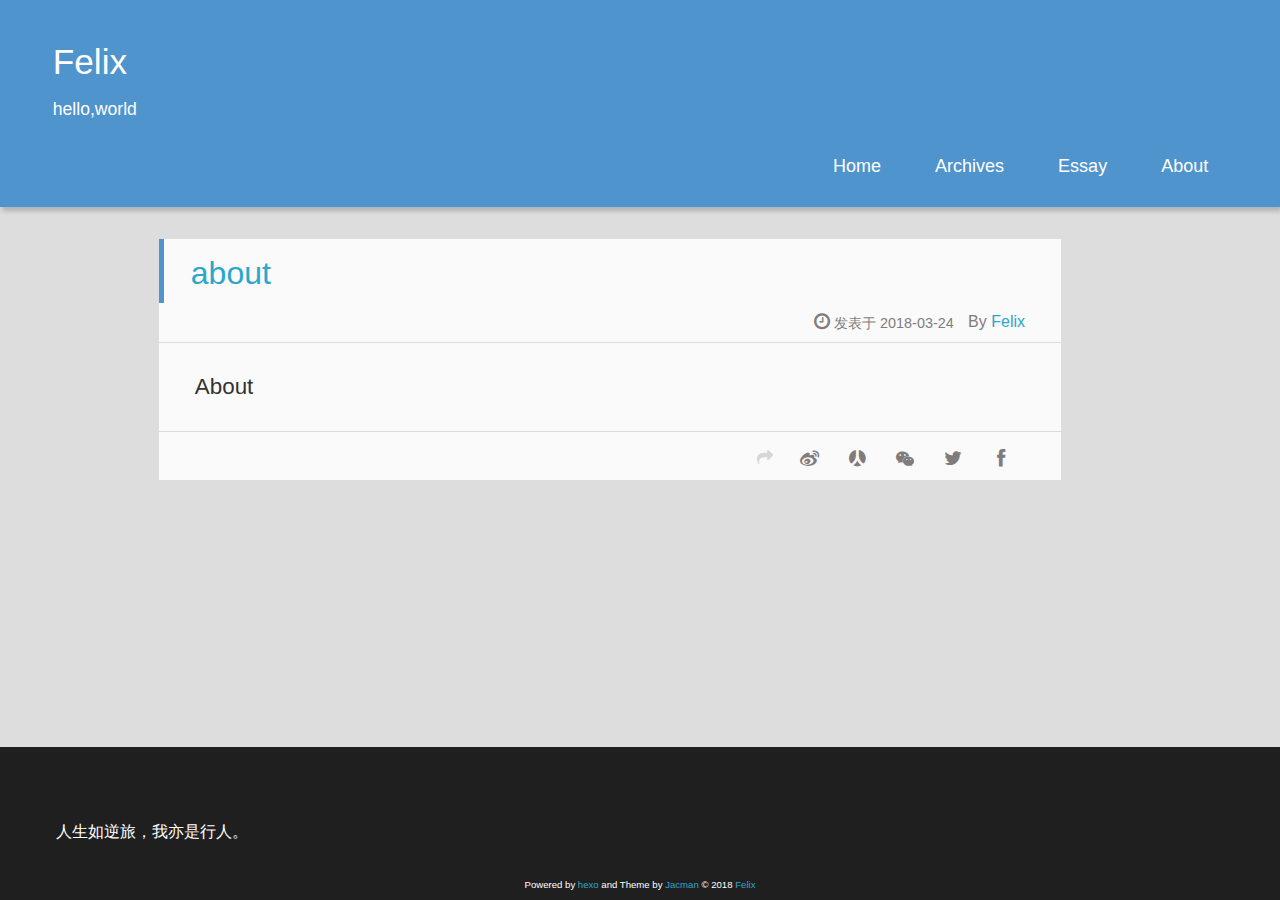
==== commit 947160ab: "Site updated: 2018-03-24 18:45:37" ====
--- a/about/index.html
+++ b/about/index.html
@@ -43,7 +43,7 @@
 				<h1 class="site-name"><a href="/" title="Felix">Felix</a></h1>
 				<h2 class="blog-motto">hello,world</h2>
 			</div>
-			<div class="navbar"><a class="navbutton navmobile" href="#" title="Menu">
+			<div class="navbar"><a class="navbutton navmobile" href="#" title="菜单">
 			</a></div>
 			<nav class="animated">
 				<ul>
@@ -61,7 +61,7 @@
  					
 					<form class="search" action="//google.com/search" method="get" accept-charset="utf-8">
 						<label>Search</label>
-						<input type="search" id="search" name="q" autocomplete="off" maxlength="20" placeholder="Search" />
+						<input type="search" id="search" name="q" autocomplete="off" maxlength="20" placeholder="搜索" />
 						<input type="hidden" name="q" value="site:uuiiuu.com">
 					</form>
 					
@@ -85,7 +85,7 @@
 		<a href="/about" title="Felix" target="_blank" itemprop="author">Felix</a>
 		
   <p class="article-time">
-    <time datetime="2018-03-24T09:41:25.000Z" itemprop="datePublished"> Published 2018-03-24</time>
+    <time datetime="2018-03-24T09:41:25.000Z" itemprop="datePublished"> 发表于 2018-03-24</time>
     
   </p>
 </header>
@@ -301,7 +301,7 @@
 <!-- Totop Begin -->
 
 	<div id="totop">
-	<a title="Back to Top"><img src="/img/scrollup.png"/></a>
+	<a title="返回顶部"><img src="/img/scrollup.png"/></a>
 	</div>
 	<script src="/js/totop.js"></script>
 
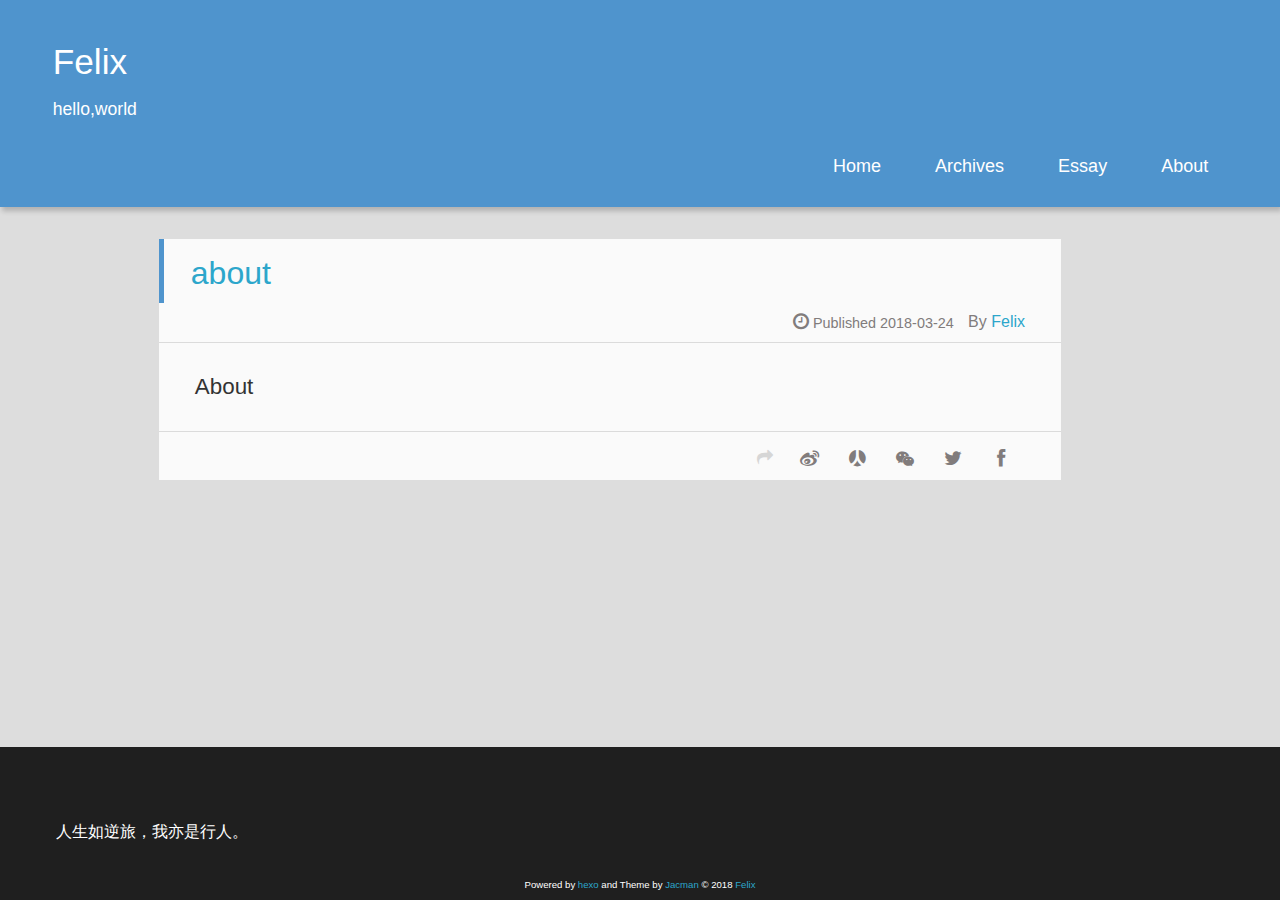
==== commit d148c56b: "Site updated: 2018-03-24 19:57:27" ====
--- a/about/index.html
+++ b/about/index.html
@@ -43,7 +43,7 @@
 				<h1 class="site-name"><a href="/" title="Felix">Felix</a></h1>
 				<h2 class="blog-motto">hello,world</h2>
 			</div>
-			<div class="navbar"><a class="navbutton navmobile" href="#" title="菜单">
+			<div class="navbar"><a class="navbutton navmobile" href="#" title="Menu">
 			</a></div>
 			<nav class="animated">
 				<ul>
@@ -61,7 +61,7 @@
  					
 					<form class="search" action="//google.com/search" method="get" accept-charset="utf-8">
 						<label>Search</label>
-						<input type="search" id="search" name="q" autocomplete="off" maxlength="20" placeholder="搜索" />
+						<input type="search" id="search" name="q" autocomplete="off" maxlength="20" placeholder="Search" />
 						<input type="hidden" name="q" value="site:uuiiuu.com">
 					</form>
 					
@@ -85,7 +85,7 @@
 		<a href="/about" title="Felix" target="_blank" itemprop="author">Felix</a>
 		
   <p class="article-time">
-    <time datetime="2018-03-24T09:41:25.000Z" itemprop="datePublished"> 发表于 2018-03-24</time>
+    <time datetime="2018-03-24T09:41:25.000Z" itemprop="datePublished"> Published 2018-03-24</time>
     
   </p>
 </header>
@@ -301,7 +301,7 @@
 <!-- Totop Begin -->
 
 	<div id="totop">
-	<a title="返回顶部"><img src="/img/scrollup.png"/></a>
+	<a title="Back to Top"><img src="/img/scrollup.png"/></a>
 	</div>
 	<script src="/js/totop.js"></script>
 
